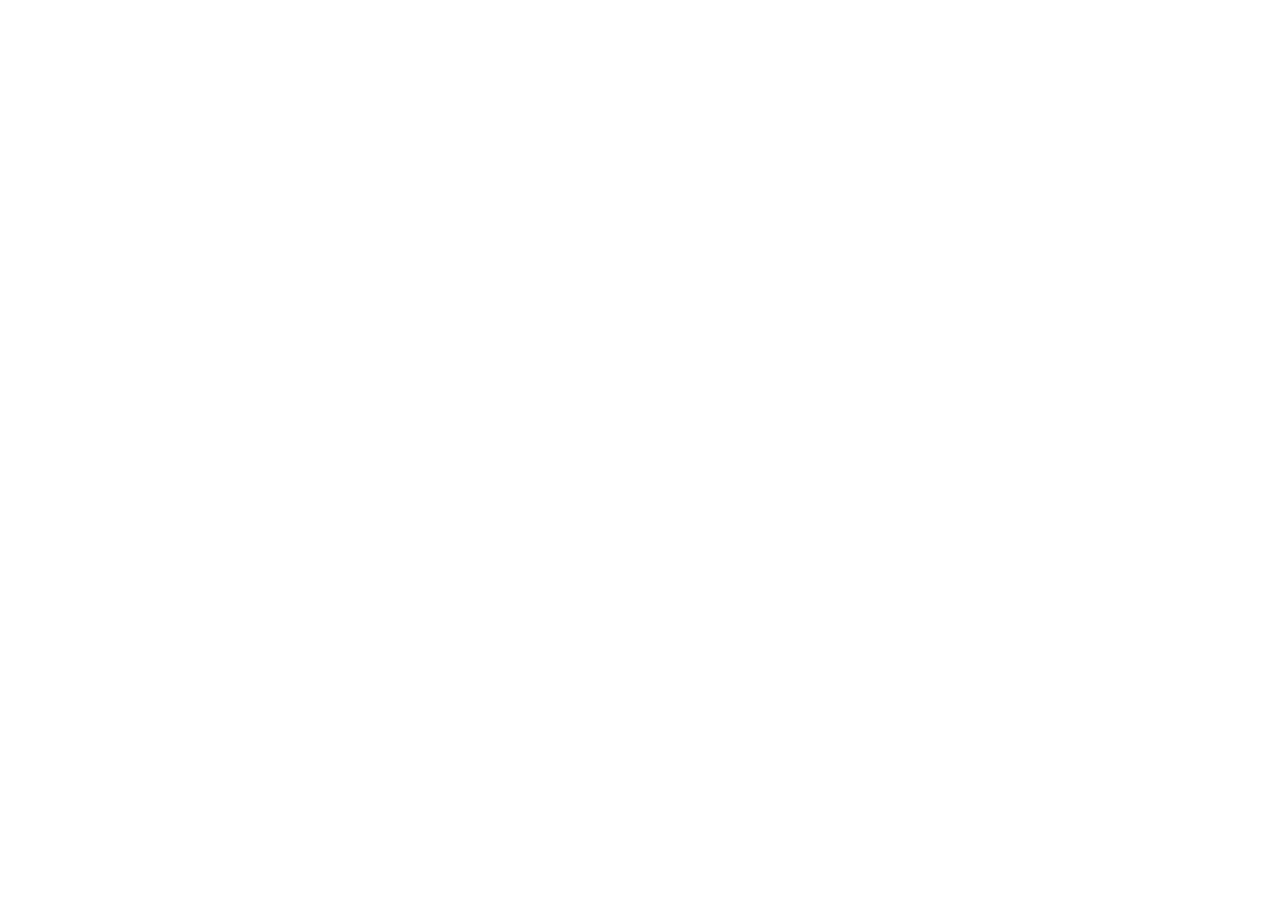
==== Visualisation/french-population/viz3/salary/index.html @ b802c110 "feat(viz3):v2" ====
<!DOCTYPE html>
<meta charset="utf-8">
<style>

body {
  font: 10px sans-serif;
}

.axis path,
.axis line {
  fill: none;
  stroke: #000;
  shape-rendering: crispEdges;
}

.dot {
  stroke: #000;
}

#chart {
  width: 100%;
  height: 100%;
  min-width: 300px;
  min-height: 300px;
  position: absolute;
}

.d3-tip {
  line-height: 1;
  font: 14px sans-serif;
  padding: 12px;
  background: rgba(0, 0, 0, 0.8);
  color: rgb(185, 185, 185);
  border-radius: 2px;
}

/* Creates a small triangle extender for the tooltip */
.d3-tip:after {
  box-sizing: border-box;
  display: inline;
  font-size: 10px;
  width: 100%;
  line-height: 1;
  color: rgba(0, 0, 0, 0.8);
  content: "\25BC";
  position: absolute;
  text-align: center;
}

/* Style northward tooltips differently */
.d3-tip.n:after {
  margin: -1px 0 0 0;
  top: 100%;
  left: 0;
}

</style>
<body>

<svg id="chart"></svg>
<script src="https://cdnjs.cloudflare.com/ajax/libs/d3/3.5.5/d3.min.js"></script>
<script src="http://labratrevenge.com/d3-tip/javascripts/d3.tip.v0.6.3.js"></script>
<script>

var margin = {top: 40, right: 40, bottom: 40, left: 100},
    dim = Math.min(parseInt(d3.select("#chart").style("width")), parseInt(d3.select("#chart").style("height"))),
    width = dim - margin.left - margin.right,
    height = dim - margin.top - margin.bottom;

var x = d3.scale.linear()
    .range([0, width]);

var y = d3.scale.linear()
    .range([height, 0]);

var r = d3.scale.linear()
    .range([7, 18]);

var color = d3.scale.ordinal()
      .range(["#00ad11","#1518cf", "#ad004b"]);

var xAxis = d3.svg.axis()
    .scale(x)
    .orient("bottom");

var yAxis = d3.svg.axis()
    .scale(y)
    .orient("left");

var svg = d3.select("#chart")
    .attr("width", width + margin.left + margin.right)
    .attr("height", height + margin.top + margin.bottom)
  .append("g")
    .attr("transform", "translate(" + margin.left + "," + margin.top + ")");

var tip = d3.tip()
    .attr('class', 'd3-tip')
    .offset([-10, 0])
    .html(function(d) {
      return "<div><span>Election:</span> <span style='color:white'>" + d.election + "</span></div>" +
              "<div><span>Region:</span> <span style='color:white'>" + d.region + "</span></div>" +
              "<div><span>Year:</span> <span style='color:white'>" + d.year + "</span></div>"+
             "<div><span>Population:</span> <span style='color:white'>" + d.Total + "</span></div>";
    })

svg.call(tip);

d3.csv("salary-contribution.csv", function(error, data) {
  if (error) throw error;

  var subset = data.filter(function(el){return el.Metric === 'Salary'});

  subset.forEach(function(d) {
    d.Votants = +d.Votants;
    d.socialcontribution = +d.socialcontribution;
    d.Total = +d.Total;
  });

  x.domain([0, 1400000]);
  y.domain([0, 3500]);
  r.domain(d3.extent (subset, function (d)  {return d.Total;}));

  svg.append("g")
      .attr("class", "x axis")
      .attr("transform", "translate(0," + height + ")")
      .call(xAxis)
    .append("text")
      .attr("class", "label")
      .attr("x", width)
      .attr("y", -6)
      .style("text-anchor", "end")
      .text("Number of Voters");

  svg.append("g")
      .attr("class", "y axis")
      .call(yAxis)
    .append("text")
      .attr("class", "label")
      .attr("transform", "rotate(-90)")
      .attr("y", 6)
      .attr("dy", ".71em")
      .style("text-anchor", "end")
      .text("Social Contribution (in euros)")

  svg.selectAll(".dot")
      .data(subset)
    .enter().append("circle")
      .attr("class", "dot")
      .attr("r", function(d) {return r(d.Total)})
      .attr("cx", function(d) { return x(d.Votants); })
      .attr("cy", function(d) { return y(d.socialcontribution); })
      .style("fill", function(d) { return color(d.election); })
      .on('mouseover', tip.show)
      .on('mouseout', tip.hide);

});

function resize() {

  var dim = Math.min(parseInt(d3.select("#chart").style("width")), parseInt(d3.select("#chart").style("height"))),
  width = dim - margin.left - margin.right,
  height = dim - margin.top - margin.bottom;

  console.log(dim);

  // Update the range of the scale with new width/height
  x.range([0, width]);
  y.range([height, 0]);

  // Update the axis and text with the new scale
  svg.select('.x.axis')
    .attr("transform", "translate(0," + height + ")")
    .call(xAxis);

  svg.select('.x.axis').select('.label')
      .attr("x",width);

  svg.select('.y.axis')
    .call(yAxis);

  // Update the tick marks
  xAxis.ticks(dim / 75);
  yAxis.ticks(dim / 75);

  // Update the circles
  r.range([dim / 90, dim / 35])

  svg.selectAll('.dot')
    .attr("r", function(d) {return r(d.Total)})
    .attr("cx", function(d) { return x(d.Votants); })
    .attr("cy", function(d) { return y(d.socialcontribution); })
}

d3.select(window).on('resize', resize);

resize();

</script>
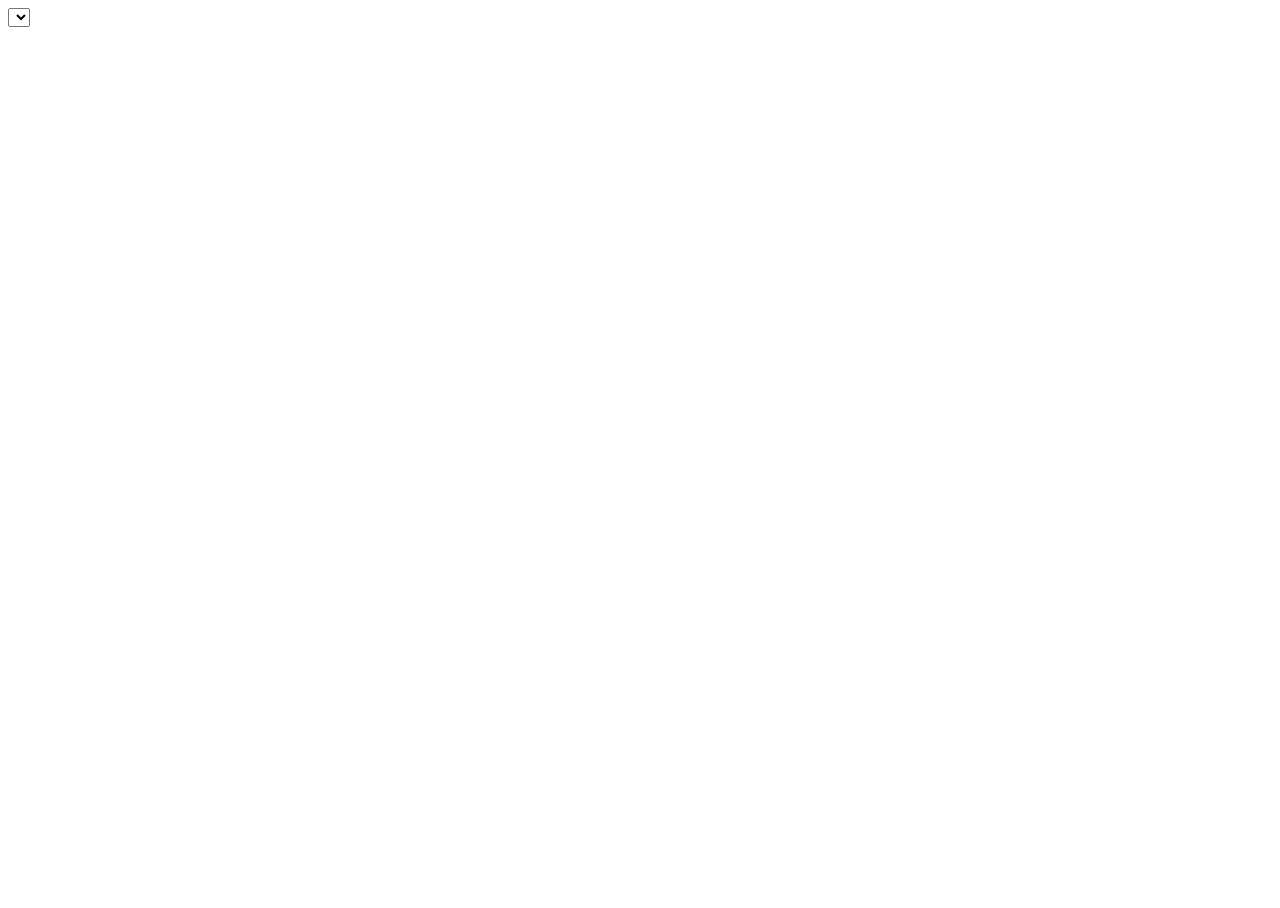
==== commit 73123689: "updating viz3 v2" ====
--- a/Visualisation/french-population/viz3/salary/index.html
+++ b/Visualisation/french-population/viz3/salary/index.html
@@ -1,4 +1,3 @@
-
 <!DOCTYPE html>
 <meta charset="utf-8">
 <style>
@@ -21,7 +20,7 @@
 #chart {
   width: 100%;
   height: 100%;
-  min-width: 300px;
+  min-width: 600px;
   min-height: 300px;
   position: absolute;
 }
@@ -59,15 +58,20 @@
 <body>
 
 <svg id="chart"></svg>
+<select id="selectButton"></select>
 <script src="https://cdnjs.cloudflare.com/ajax/libs/d3/3.5.5/d3.min.js"></script>
 <script src="http://labratrevenge.com/d3-tip/javascripts/d3.tip.v0.6.3.js"></script>
 <script>
 
-var margin = {top: 40, right: 40, bottom: 40, left: 100},
+
+
+var margin = {top: 40, right:40, bottom: 40, left: 100},
     dim = Math.min(parseInt(d3.select("#chart").style("width")), parseInt(d3.select("#chart").style("height"))),
     width = dim - margin.left - margin.right,
     height = dim - margin.top - margin.bottom;
 
+console.log(dim);
+
 var x = d3.scale.linear()
     .range([0, width]);
 
@@ -78,7 +82,7 @@
     .range([7, 18]);
 
 var color = d3.scale.ordinal()
-      .range(["#00ad11","#1518cf", "#ad004b"]);
+      .range(["#035aa6","#40bad5", "#120136"]);
 
 var xAxis = d3.svg.axis()
     .scale(x)
@@ -93,6 +97,13 @@
     .attr("height", height + margin.top + margin.bottom)
   .append("g")
     .attr("transform", "translate(" + margin.left + "," + margin.top + ")");
+
+svg.append("circle").attr("cx",1100).attr("cy",30).attr("r", 6).style("fill", "#120136")
+svg.append("circle").attr("cx",1100).attr("cy",60).attr("r", 6).style("fill", "#40bad5")
+svg.append("circle").attr("cx",1100).attr("cy",90).attr("r", 6).style("fill", "#035aa6")
+svg.append("text").attr("x", 1120).attr("y", 30).text("Cantonale").style("font-size", "15px").attr("alignment-baseline","middle")
+svg.append("text").attr("x", 1120).attr("y", 60).text("Presidential").style("font-size", "15px").attr("alignment-baseline","middle")
+svg.append("text").attr("x", 1120).attr("y", 90).text("Legislative").style("font-size", "15px").attr("alignment-baseline","middle")
 
 var tip = d3.tip()
     .attr('class', 'd3-tip')
@@ -101,25 +112,34 @@
       return "<div><span>Election:</span> <span style='color:white'>" + d.election + "</span></div>" +
               "<div><span>Region:</span> <span style='color:white'>" + d.region + "</span></div>" +
               "<div><span>Year:</span> <span style='color:white'>" + d.year + "</span></div>"+
-             "<div><span>Population:</span> <span style='color:white'>" + d.Total + "</span></div>";
+             "<div><span>Participation (%):</span> <span style='color:white'>" + d.participation + "</span></div>";
     })
 
 svg.call(tip);
 
-d3.csv("salary-contribution.csv", function(error, data) {
+d3.csv("salary2.csv", function(error, data) {
   if (error) throw error;
 
   var subset = data.filter(function(el){return el.Metric === 'Salary'});
+  var allGroup = d3.map(subset, function(d){return(d.year)}).keys()
+
+  d3.select("#selectButton")
+      .selectAll('myOptions')
+     	.data(allGroup)
+      .enter()
+    	.append('option')
+      .text(function (d) { return d; }) // text showed in the menu
+      .attr("value", function (d) { return d; })
 
   subset.forEach(function(d) {
-    d.Votants = +d.Votants;
-    d.socialcontribution = +d.socialcontribution;
-    d.Total = +d.Total;
+    d.participation = +d.participation;
+    d.grosssalary = +d.grosssalary;
+    d.participation = +d.participation;
   });
 
-  x.domain([0, 1400000]);
-  y.domain([0, 3500]);
-  r.domain(d3.extent (subset, function (d)  {return d.Total;}));
+  x.domain([6000, 28000]);
+  y.domain([0, 60]);
+  r.domain(d3.extent (subset, function (d)  {return d.participation;}));
 
   svg.append("g")
       .attr("class", "x axis")
@@ -130,7 +150,7 @@
       .attr("x", width)
       .attr("y", -6)
       .style("text-anchor", "end")
-      .text("Number of Voters");
+      .text("Gross Salary (in €)");
 
   svg.append("g")
       .attr("class", "y axis")
@@ -138,29 +158,88 @@
     .append("text")
       .attr("class", "label")
       .attr("transform", "rotate(-90)")
-      .attr("y", 6)
+      .attr("y", -50)
       .attr("dy", ".71em")
       .style("text-anchor", "end")
-      .text("Social Contribution (in euros)")
+      .text("Voting Participation (in %)")
 
   svg.selectAll(".dot")
       .data(subset)
     .enter().append("circle")
       .attr("class", "dot")
-      .attr("r", function(d) {return r(d.Total)})
-      .attr("cx", function(d) { return x(d.Votants); })
-      .attr("cy", function(d) { return y(d.socialcontribution); })
+      .attr("r", function(d) {return r(d.participation)})
+      .attr("cx", function(d) { return x(d.grosssalary); })
+      .attr("cy", function(d) { return y(d.participation); })
       .style("fill", function(d) { return color(d.election); })
       .on('mouseover', tip.show)
       .on('mouseout', tip.hide);
 
+  // A function that update the chart
+  function update(selectedGroup) {
+
+    // Create new data with the selection?
+    var dataFilter = subset.filter(function(d){return d.year==selectedGroup})
+
+    dataFilter.forEach(function(d) {
+      d.participation = +d.participation;
+      d.grosssalary = +d.grosssalary;
+      d.participation = +d.participation;
+    });
+
+    x.domain([6000, 28000]);
+    y.domain([0, 60]);
+    r.domain(d3.extent (dataFilter, function (d)  {return d.participation;}));
+
+    svg.append("g")
+        .attr("class", "x axis")
+        .attr("transform", "translate(0," + height + ")")
+        .call(xAxis)
+      .append("text")
+        .attr("class", "label")
+        .attr("x", width)
+        .attr("y", -6)
+        .style("text-anchor", "end")
+        .text("Gross Salary (in €)");
+
+    svg.append("g")
+        .attr("class", "y axis")
+        .call(yAxis)
+      .append("text")
+        .attr("class", "label")
+        .attr("transform", "rotate(-90)")
+        .attr("y", -50)
+        .attr("dy", ".71em")
+        .style("text-anchor", "end")
+        .text("Voting Participation (in %)")
+
+    svg.selectAll(".dot")
+        .data(dataFilter)
+      .enter().append("circle")
+        .attr("class", "dot")
+        .attr("r", function(d) {return r(d.participation)})
+        .attr("cx", function(d) { return x(d.grosssalary); })
+        .attr("cy", function(d) { return y(d.participation); })
+        .style("fill", function(d) { return color(d.election); })
+        .on('mouseover', tip.show)
+        .on('mouseout', tip.hide);
+
+    }
+
+  // When the button is changed, run the updateChart function
+  d3.select("#selectButton").on("change", function(d) {
+      // recover the option that has been chosen
+      var selectedOption = d3.select(this).property("value")
+      // run the updateChart function with this selected option
+      update(selectedOption)
+  })
+
 });
 
 function resize() {
 
-  var dim = Math.min(parseInt(d3.select("#chart").style("width")), parseInt(d3.select("#chart").style("height"))),
-  width = dim - margin.left - margin.right,
-  height = dim - margin.top - margin.bottom;
+  //var dim = parseInt(d3.select("#chart").style("width")), parseInt(d3.select("#chart").style("height")),
+  width = parseInt(d3.select("#chart").style("width")) - margin.left - margin.right,
+  height = parseInt(d3.select("#chart").style("height")) - margin.top - margin.bottom;
 
   console.log(dim);
 
@@ -187,9 +266,9 @@
   r.range([dim / 90, dim / 35])
 
   svg.selectAll('.dot')
-    .attr("r", function(d) {return r(d.Total)})
-    .attr("cx", function(d) { return x(d.Votants); })
-    .attr("cy", function(d) { return y(d.socialcontribution); })
+    .attr("r", function(d) {return r(d.participation)})
+    .attr("cx", function(d) { return x(d.grosssalary); })
+    .attr("cy", function(d) { return y(d.participation); })
 }
 
 d3.select(window).on('resize', resize);
